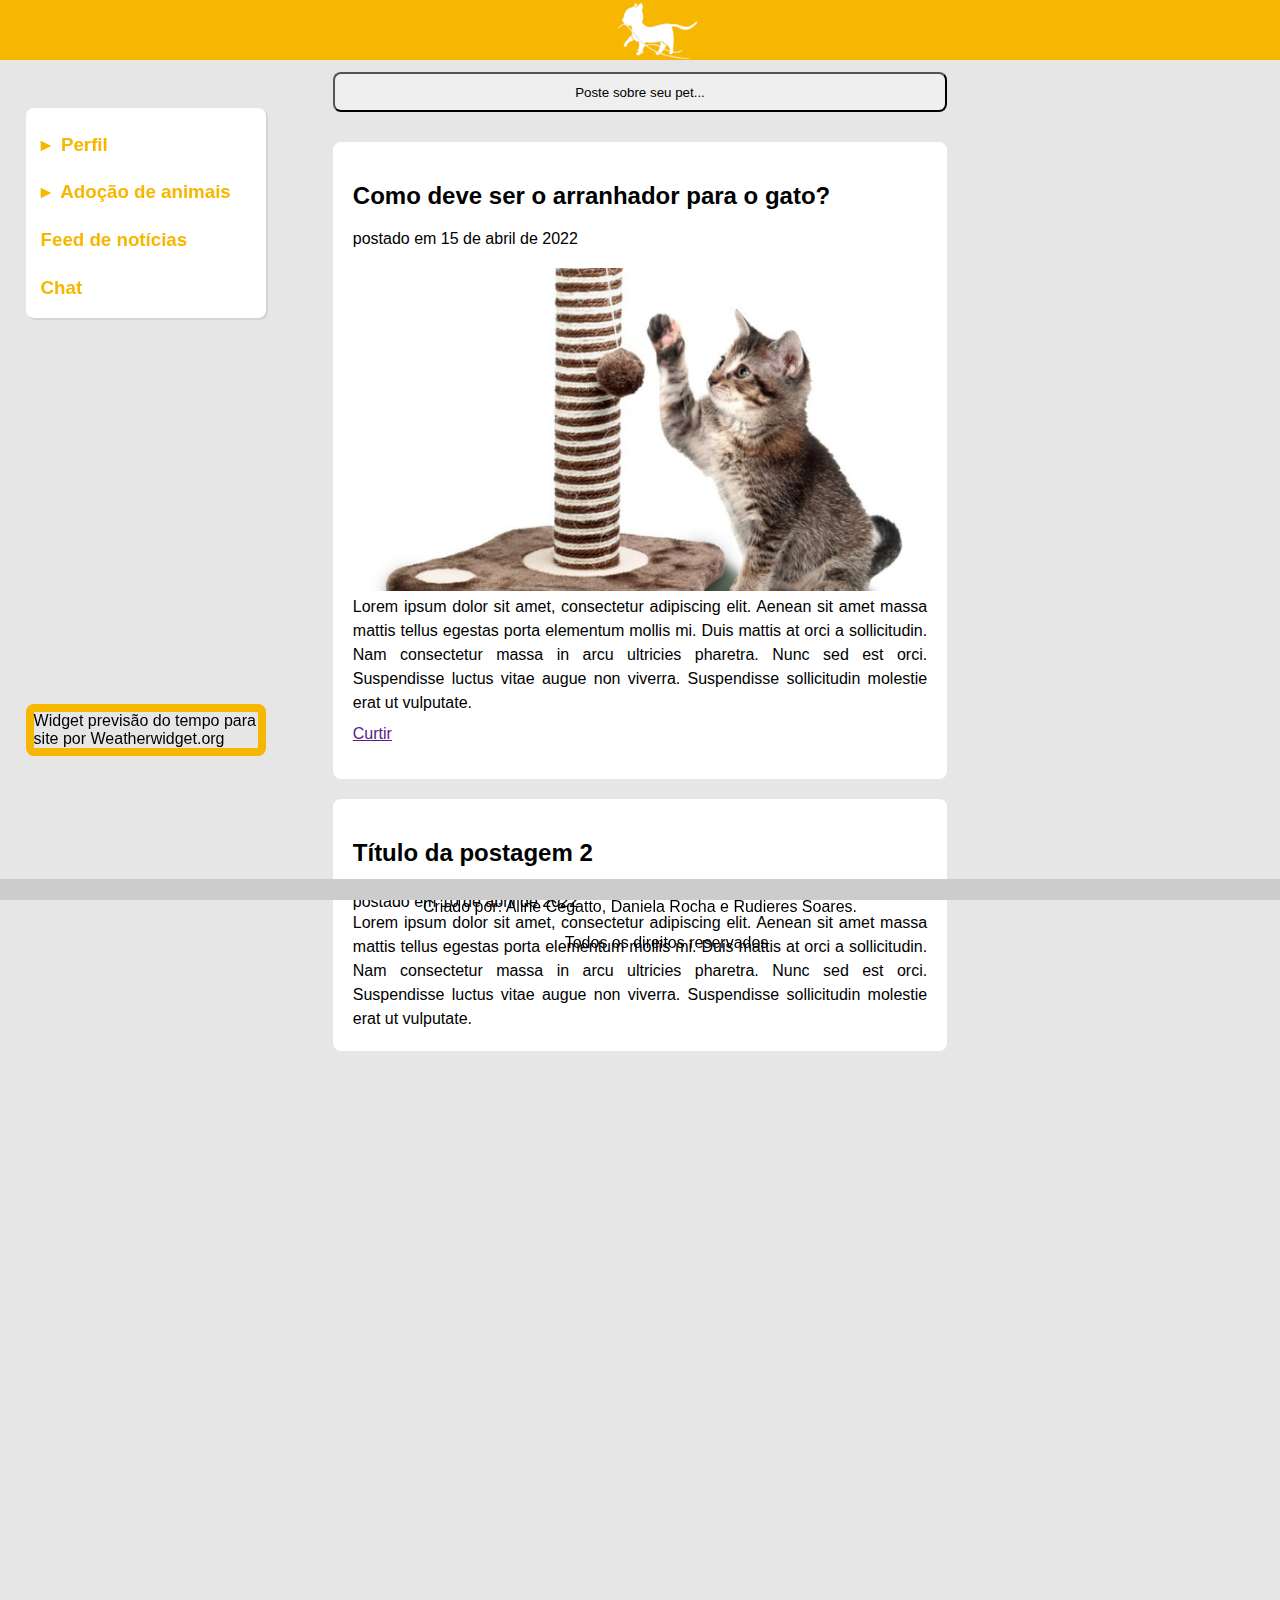
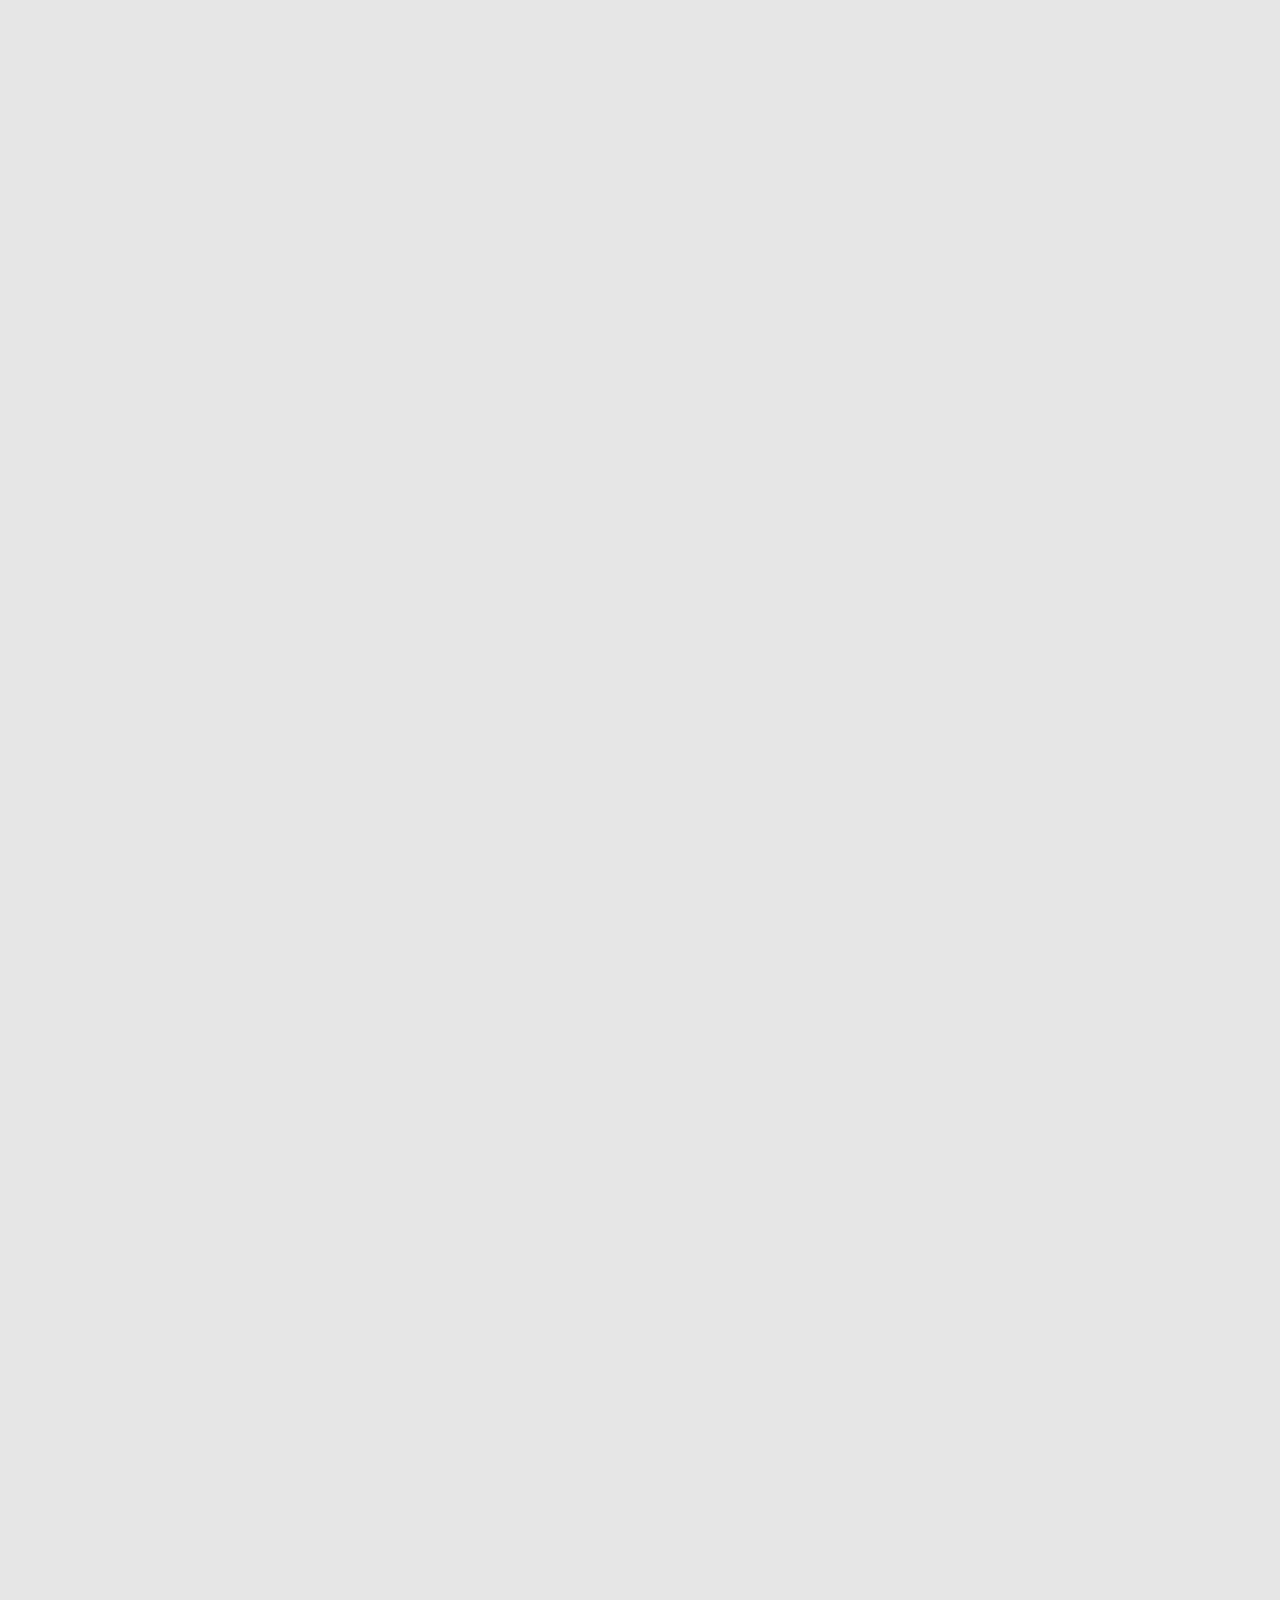
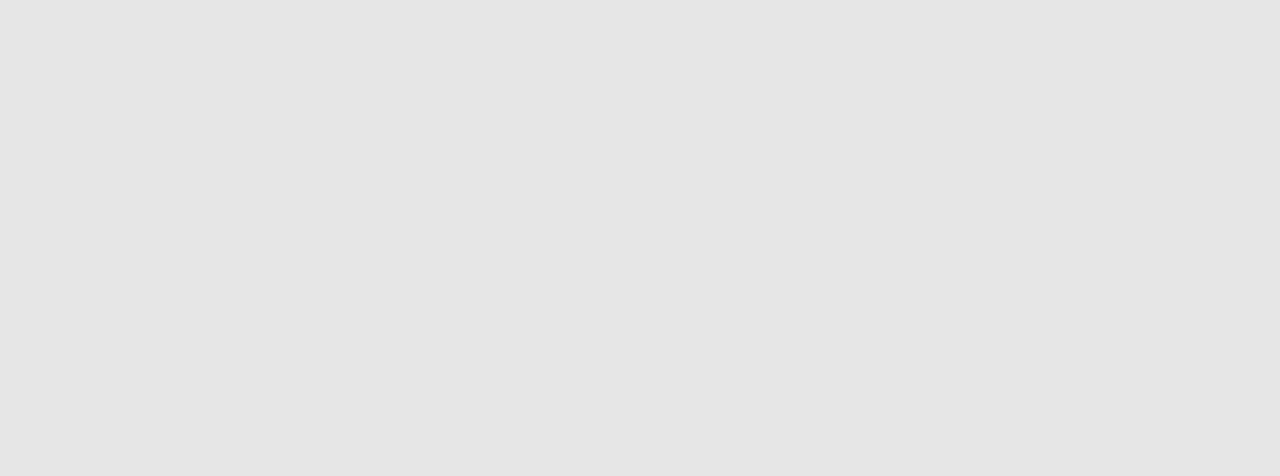
==== inicial.html @ f808853e "Adicionando código" ====
<!DOCTYPE html>
<html lang="en">

<head>
    <meta charset="UTF-8">
    <meta http-equiv="X-UA-Compatible" content="IE=edge">
    <meta name="viewport" content="width=device-width, initial-scale=1.0">
    <link rel="stylesheet" href="style/style_inicial.css">
    <link rel="icon" type="image/x-icon" href="ícones/favicon.ico">
    <script src="https://ajax.googleapis.com/ajax/libs/jquery/3.6.0/jquery.min.js"></script>
    <title>Social Pet</title>



</head>

<body onload="load_pages('Feed/feed.html')">
    <header>
        <!--Cabeçalho-->
        <nav id="area-cabecalho">
            <img id="logo"src="./My project.png" alt="">
        </nav>
    </header>
    <!--Fim cabeçalho-->


    <div id="columns" style="height: 100%;">

        <div id="lateral-esquerda">

            <!--Menu lateral-->
            <aside id="area_lateral">
                <h3 id="h3perfil" onclick="openList1()">▸  Perfil</h3>
                <ul style="display: none" id="ulist">
                    <li class="litop"><a onclick="load_pages('Perfil/perfil.html')">Página inicial</a></li>
                    <hr>
                    <li><a href="dsada">Amigos</a></li>
                    <hr>
                    <li><a href="adsdas">Fotos</a></li>
                    <hr>
                    <li class="libottom"><a href="dasdas">Eventos</a></li>
                </ul>
                <h3 id="adocao" onclick="openList2()">▸  Adoção de animais</h3>
                <ul style="display: none" id="uladocao">
                    <li class="litop">Adote um animal</li>
                    <hr>
                    <li class="libottom">Anuncie</li>
                </ul>
                <h3><a onclick="load_pages('Feed/feed.html')">Feed de notícias</a></h3>

                <h3>Chat</h3>
            </aside>

        </div>
        <!--Fim do Menu lateral-->

        <div id="principal"><!--Principal-->
            
        </div><!--Fim principal-->
        


        <div id="lateral-direita">
            <!--Widget tempo-->
            <aside>
                <div id="weather">
                    <div id="ww_1d214251e3300" v='1.20' loc='auto' a='{"t":"horizontal","lang":"pt","ids":[],"cl_bkg":"rgba(247,182,0,1)","cl_font":"#FFFFFF","cl_cloud":"#FFFFFF","cl_persp":"#81D4FA","cl_sun":"rgba(255,255,255,1)","cl_moon":"#FFC107","cl_thund":"#FF5722","sl_sot":"celsius","sl_ics":"one_a","font":"Arial","el_whr":3}'><a href="https://weatherwidget.org/pt/" id="ww_1d214251e3300_u" target="_blank">Widget previsão do tempo para site</a> por Weatherwidget.org</div><script async src="https://srv2.weatherwidget.org/js/?id=ww_1d214251e3300"></script></div></aside>
        </div>
        <!--Final Widget tempo-->

        <aside id="noticias">
            <iframe width="240" height="450vh" src="https://rss.app/embed/v1/wall/Jl1xoo27kYi5sRut" frameborder="0"></iframe>
        </aside>

    </div>

    <footer id="rodape">
        <!--Rodapé-->
        <p> Criado por: Aline Cegatto, Daniela Rocha e Rudieres Soares. <br>
            Todos os direitos reservados</p>
    </footer>
    <!--Fim rodapé-->
    <script src="Perfil/perfil_app/perfil_app.js"></script>

    <script type="text/javascript">
        function load_pages(path) {

            document.getElementById("principal").innerHTML =
                '<object type="text/html" style="height:100%" width="100%" data="' +
                path + '"></object>';
        }

        
    </script>

</body>

</html>
---- style/style_inicial.css ----
/*Limpar formatações padrão*/
html,
body {
  height: 100%;
  width: 100%;
  margin: 0px;
  padding: 0px
}

html, body {
	font-size: 1em;
	font-family: "Trebuchet MS", Helvetica, sans-serif;
	background: #e6e6e6;
	display: flex;
	flex-direction: column;
	justify-content: space-between;
	
}

aside li, h3{
	cursor: pointer;
}

p, h3{
	white-space: pre;
}

/** Cabeçalho **/
#area-cabecalho {
	background-color: #f7b600;
	padding: 15px;
	text-align: center;
	margin-bottom: 22px;
    height: 30px;
	position: fixed;
	width: 100%;
}
#area-cabecalho a {
	margin-left: 20px;
    margin-right: 20px;
}

#logo{
	height: 100px;
	width: 100px;
	margin-top: -35px;
}

/** Menu lateral esquerda **/
#lateral-esquerda {
    width: 20%;
}
#area_lateral {
	width: 240px;
	top: 12%;
	float: left;
	background-color: white;
	position: fixed;
	color: #f7b600;
	margin-left: 2%;
	box-shadow: 2px 2px 1px lightgray;
	height: max-content;
	border-radius: 8px;
	margin-right: 2%;
	z-index: 2;
}
#area_lateral h3 {
	padding-left: 15px;
	padding-top: 7px;
}
aside ul {
	background-color: #ffffdd;
	width:100%;
	padding-left: 0%;
	
}
ul li {
	list-style-type: none;
	padding: 5px;
	padding-left: 10px;
}

.litop{
	padding-top: 10px;
}

.libottom{
	padding-bottom: 10px;
}
hr {
	border-bottom:1px solid #f7b600 ;
	border-top: none;
}
#columns {
    display: flex;
    flex-direction: row;
    flex-wrap: wrap;
    width: 100%;
    height: 100%;
	/* border: 1px solid yellow; */

}
#lateral-esquerda {
	/* border: 1px solid yellow; */
    flex: 20%;
}

#h3perfil, #adocao {
	white-space: pre;
}
a {
	text-decoration: none;
	color: inherit;
}

/** Menu lateral direita **/
#lateral-direita {
	/* border: 1px solid green; */
    flex: 20%;
}
#weather {

	max-width:240px;
	position: fixed;
	left: 0%;
	margin-left: 2%;
	border-radius: 8px;
	
	bottom: 16%;
	z-index:1;
	display: block;
	border: solid #f7b600 8px;
	box-sizing: border-box;

}

/** Conteúdo principal **/
#principal {
    margin-top: 72px;
	flex: 60%;
	height: 400%;
	/* border: 1px solid blue; */
} 
/** Rodapé **/
#rodape {
	height: 8px;
	width: 100%;
	text-align: center;
    background: #CCC;
    padding-top: 3px;
	padding-bottom: 10px;	
	position: fixed;
    bottom: 0%;
    
}

#rodape:hover {
	height: 70px;
	width: 100%;
	text-align: center;
    background: #CCC;
    padding-top: 3px;
	padding-bottom: 10px;	
	position: fixed;
    bottom: 0%;
    
}

#noticias{
	max-width:20%;
	position: fixed;
	right: 0%;
	margin-right: 2%;
	border-radius: 8px;
	bottom: 15%;
	top: 12%;

	
}
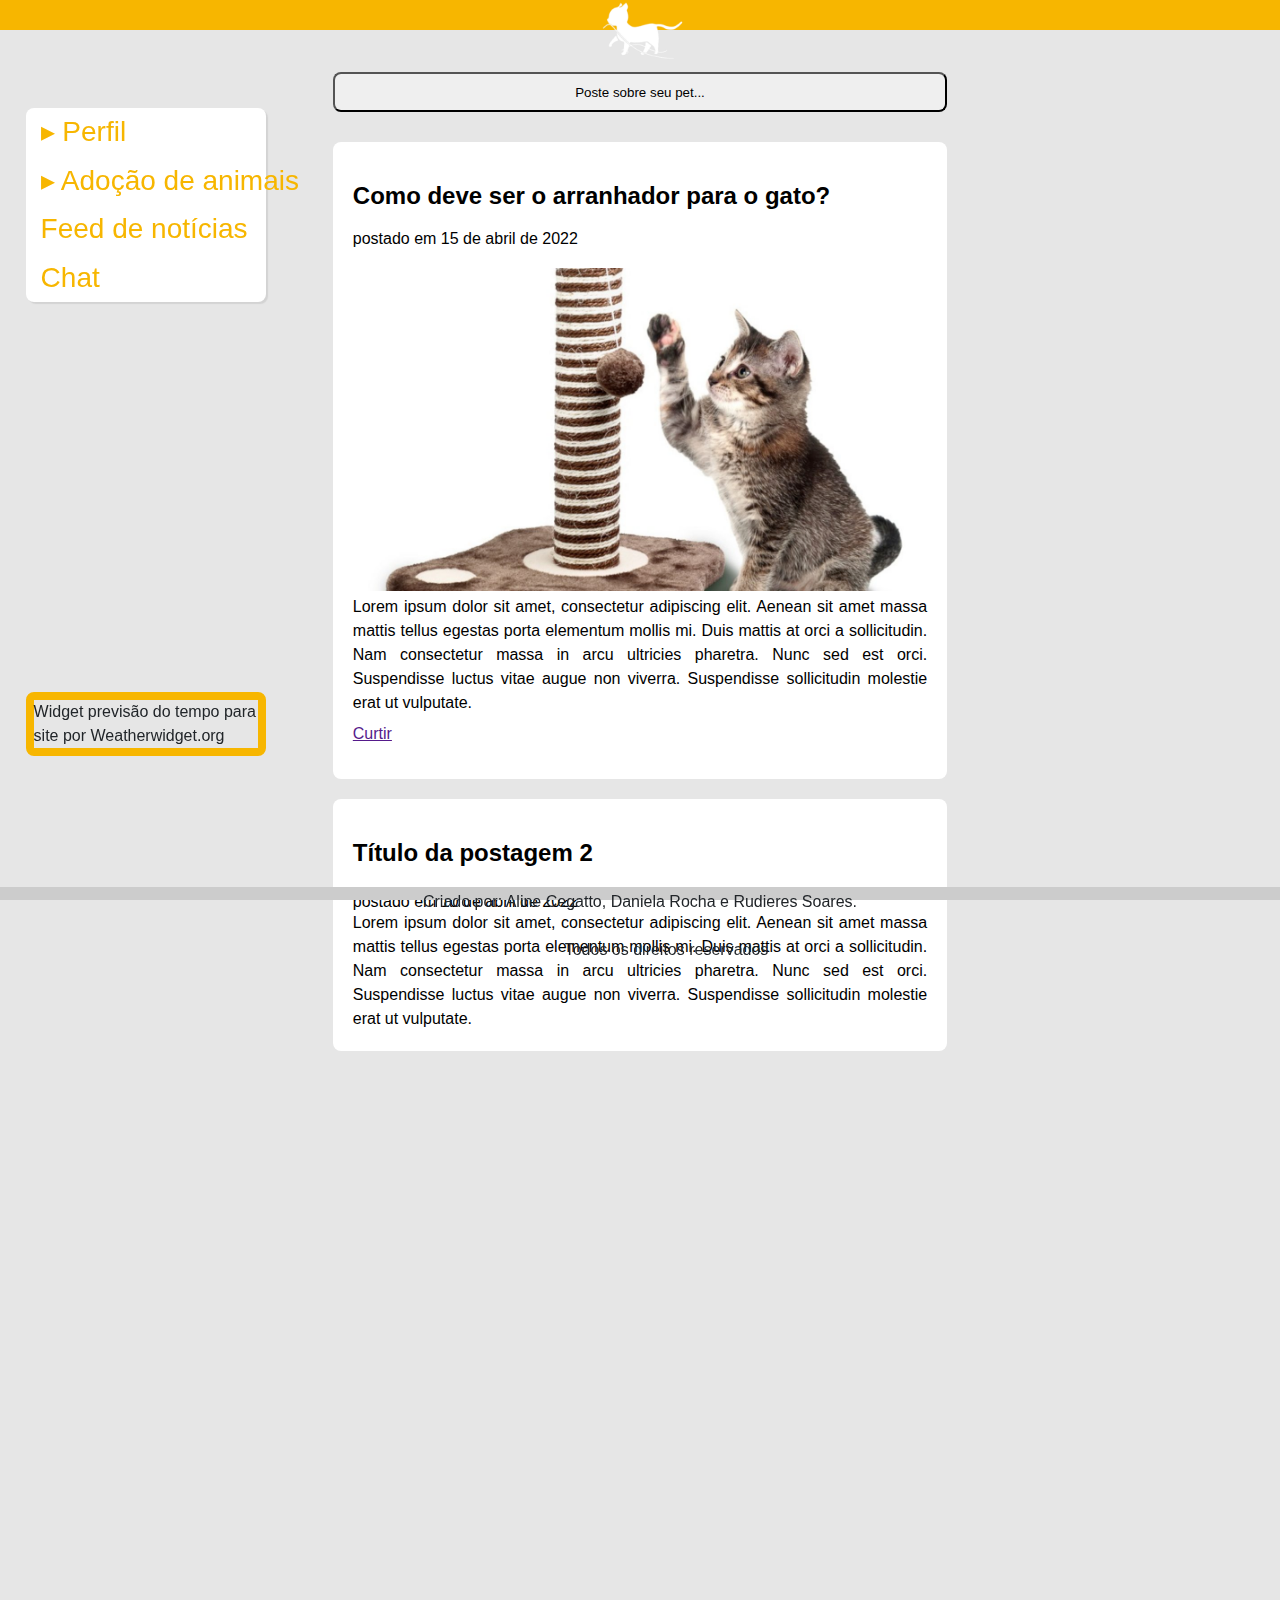
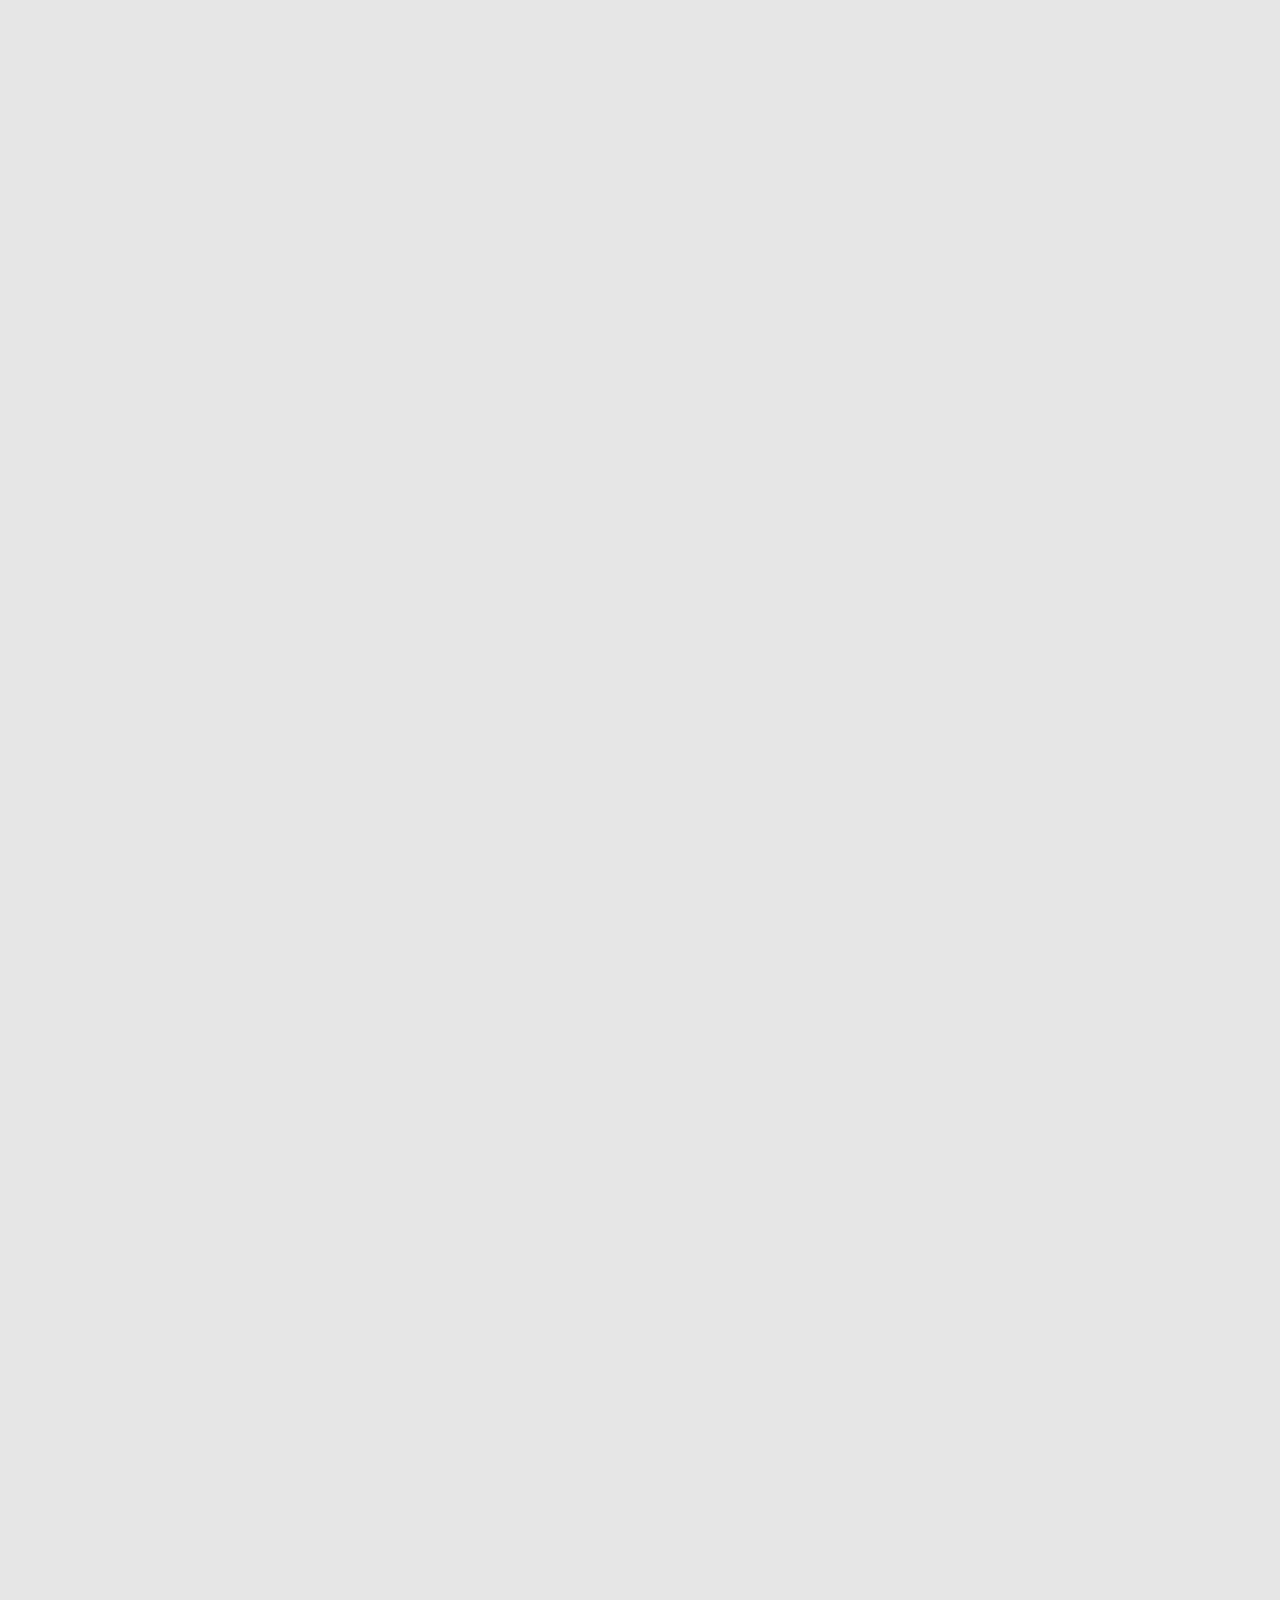
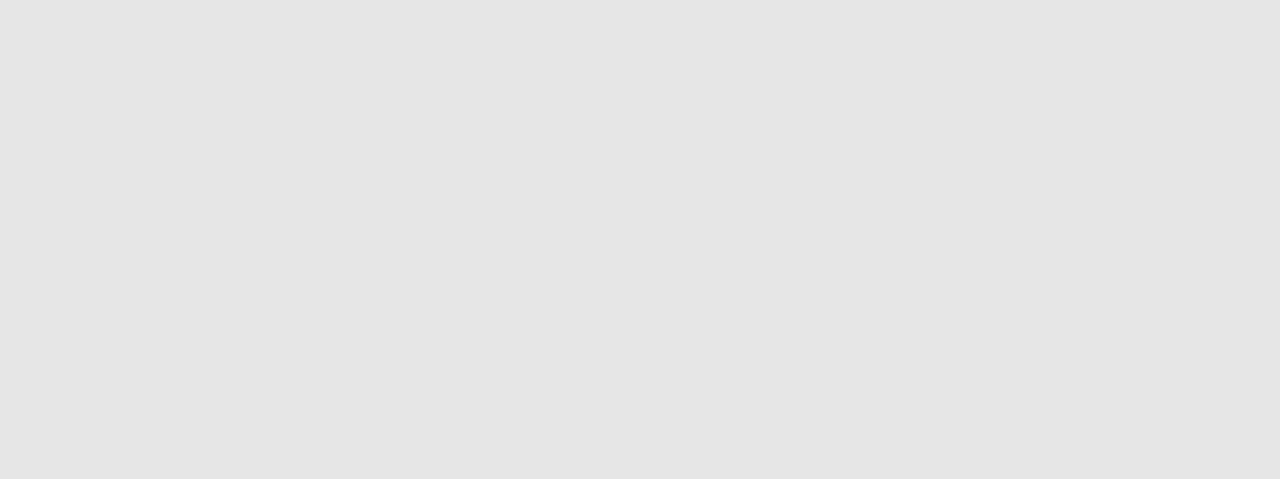
==== commit 7bc838bb: "commit on 'aline'" ====
--- a/inicial.html
+++ b/inicial.html
@@ -5,6 +5,7 @@
     <meta charset="UTF-8">
     <meta http-equiv="X-UA-Compatible" content="IE=edge">
     <meta name="viewport" content="width=device-width, initial-scale=1.0">
+    <link rel="stylesheet" href="css/bootstrap.css">
     <link rel="stylesheet" href="style/style_inicial.css">
     <link rel="icon" type="image/x-icon" href="ícones/favicon.ico">
     <script src="https://ajax.googleapis.com/ajax/libs/jquery/3.6.0/jquery.min.js"></script>
@@ -18,7 +19,7 @@
     <header>
         <!--Cabeçalho-->
         <nav id="area-cabecalho">
-            <img id="logo"src="./My project.png" alt="">
+            <img id="logo" src="./My project.png" alt="">
         </nav>
     </header>
     <!--Fim cabeçalho-->
@@ -30,8 +31,8 @@
 
             <!--Menu lateral-->
             <aside id="area_lateral">
-                <h3 id="h3perfil" onclick="openList1()">▸  Perfil</h3>
-                <ul style="display: none" id="ulist">
+                <h3 id="h3perfil" onclick="openList1()">▸ Perfil</h3>
+                <ul class="collapse show" style="display: none" id="ulist">
                     <li class="litop"><a onclick="load_pages('Perfil/perfil.html')">Página inicial</a></li>
                     <hr>
                     <li><a href="dsada">Amigos</a></li>
@@ -40,7 +41,7 @@
                     <hr>
                     <li class="libottom"><a href="dasdas">Eventos</a></li>
                 </ul>
-                <h3 id="adocao" onclick="openList2()">▸  Adoção de animais</h3>
+                <h3 id="adocao" onclick="openList2()">▸ Adoção de animais</h3>
                 <ul style="display: none" id="uladocao">
                     <li class="litop">Adote um animal</li>
                     <hr>
@@ -54,22 +55,32 @@
         </div>
         <!--Fim do Menu lateral-->
 
-        <div id="principal"><!--Principal-->
-            
-        </div><!--Fim principal-->
-        
+        <div id="principal">
+            <!--Principal-->
+
+        </div>
+        <!--Fim principal-->
+
 
 
         <div id="lateral-direita">
             <!--Widget tempo-->
             <aside>
                 <div id="weather">
-                    <div id="ww_1d214251e3300" v='1.20' loc='auto' a='{"t":"horizontal","lang":"pt","ids":[],"cl_bkg":"rgba(247,182,0,1)","cl_font":"#FFFFFF","cl_cloud":"#FFFFFF","cl_persp":"#81D4FA","cl_sun":"rgba(255,255,255,1)","cl_moon":"#FFC107","cl_thund":"#FF5722","sl_sot":"celsius","sl_ics":"one_a","font":"Arial","el_whr":3}'><a href="https://weatherwidget.org/pt/" id="ww_1d214251e3300_u" target="_blank">Widget previsão do tempo para site</a> por Weatherwidget.org</div><script async src="https://srv2.weatherwidget.org/js/?id=ww_1d214251e3300"></script></div></aside>
+                    <div id="ww_1d214251e3300" v='1.20' loc='auto'
+                        a='{"t":"horizontal","lang":"pt","ids":[],"cl_bkg":"rgba(247,182,0,1)","cl_font":"#FFFFFF","cl_cloud":"#FFFFFF","cl_persp":"#81D4FA","cl_sun":"rgba(255,255,255,1)","cl_moon":"#FFC107","cl_thund":"#FF5722","sl_sot":"celsius","sl_ics":"one_a","font":"Arial","el_whr":3}'>
+                        <a href="https://weatherwidget.org/pt/" id="ww_1d214251e3300_u" target="_blank">Widget previsão
+                            do tempo para site</a> por Weatherwidget.org
+                    </div>
+                    <script async src="https://srv2.weatherwidget.org/js/?id=ww_1d214251e3300"></script>
+                </div>
+            </aside>
         </div>
         <!--Final Widget tempo-->
 
         <aside id="noticias">
-            <iframe width="240" height="450vh" src="https://rss.app/embed/v1/wall/Jl1xoo27kYi5sRut" frameborder="0"></iframe>
+            <iframe width="240" height="450vh" src="https://rss.app/embed/v1/wall/Jl1xoo27kYi5sRut"
+                frameborder="0"></iframe>
         </aside>
 
     </div>
@@ -80,8 +91,9 @@
             Todos os direitos reservados</p>
     </footer>
     <!--Fim rodapé-->
+
     <script src="Perfil/perfil_app/perfil_app.js"></script>
-
+    <script src="js/bootstrap.js"></script>
     <script type="text/javascript">
         function load_pages(path) {
 
@@ -90,9 +102,9 @@
                 path + '"></object>';
         }
 
-        
+
     </script>
 
 </body>
 
-</html>
+</html>